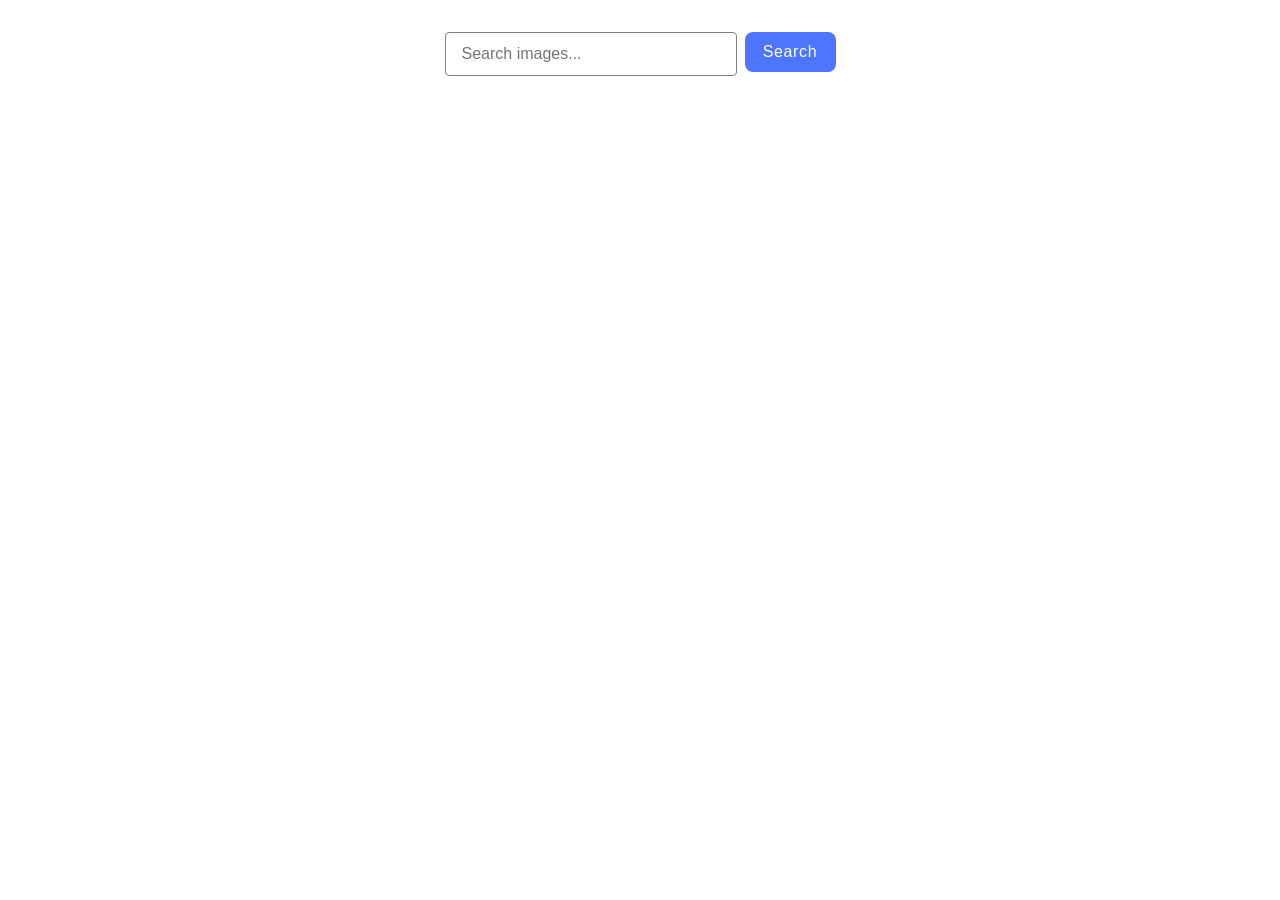
==== src/index.html @ 1587628f "Initial commit" ====
<!doctype html>
<html lang="en">
  <head>
    <meta charset="UTF-8" />
    <!-- <link rel="icon" type="image/svg+xml" href="/favicon.svg" /> -->
    <meta name="viewport" content="width=device-width, initial-scale=1.0" />
    <title>hw-11</title>
    <link rel="stylesheet" href="./css/styles.css" />
  </head>
  <body>
    <form class="form">
      <label>
        <input
          type="text"
          name="search-text"
          placeholder="Search images..."
          required
        />
      </label>
      <button type="submit">Search</button>
    </form>
    <span class="loader hidden"></span>
    <ul class="gallery"></ul>

    <script type="module" src="./main.js"></script>
  </body>
</html>
---- src/css/styles.css ----
/**
  |============================
  | include css partials with
  | default @import url()
  |============================
*/
/* Common styles */
@import url('./reset.css');
@import url('./base.css');

@import url('./gallery.css');
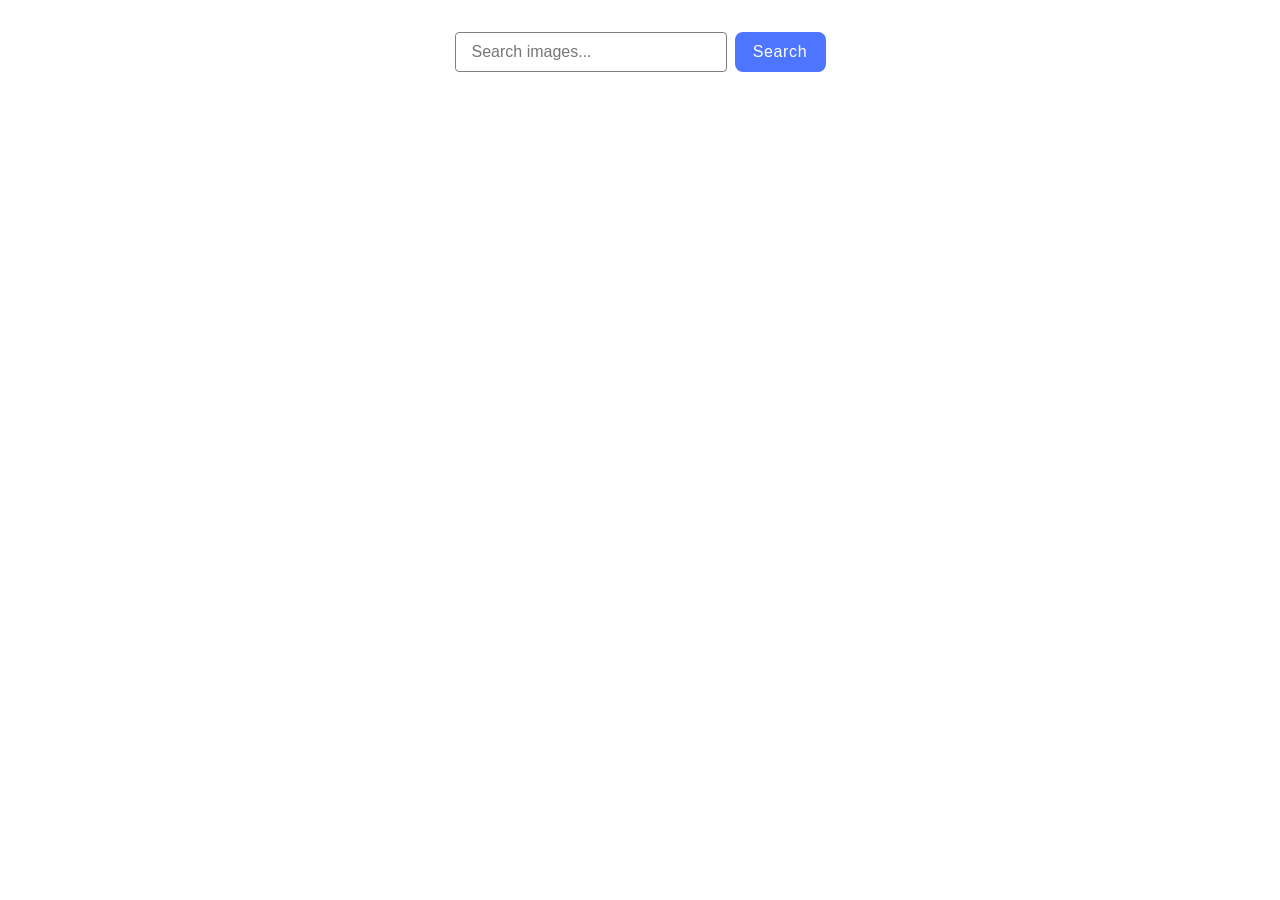
==== commit 5b4e7fe9: "hw-12 refs" ====
--- a/src/index.html
+++ b/src/index.html
@@ -4,7 +4,7 @@
     <meta charset="UTF-8" />
     <!-- <link rel="icon" type="image/svg+xml" href="/favicon.svg" /> -->
     <meta name="viewport" content="width=device-width, initial-scale=1.0" />
-    <title>hw-11</title>
+    <title>hw-12</title>
     <link rel="stylesheet" href="./css/styles.css" />
   </head>
   <body>
@@ -19,8 +19,11 @@
       </label>
       <button type="submit">Search</button>
     </form>
+
+    <ul class="gallery"></ul>
+
+    <button class="load-more hidden">Load More</button>
     <span class="loader hidden"></span>
-    <ul class="gallery"></ul>
 
     <script type="module" src="./main.js"></script>
   </body>
